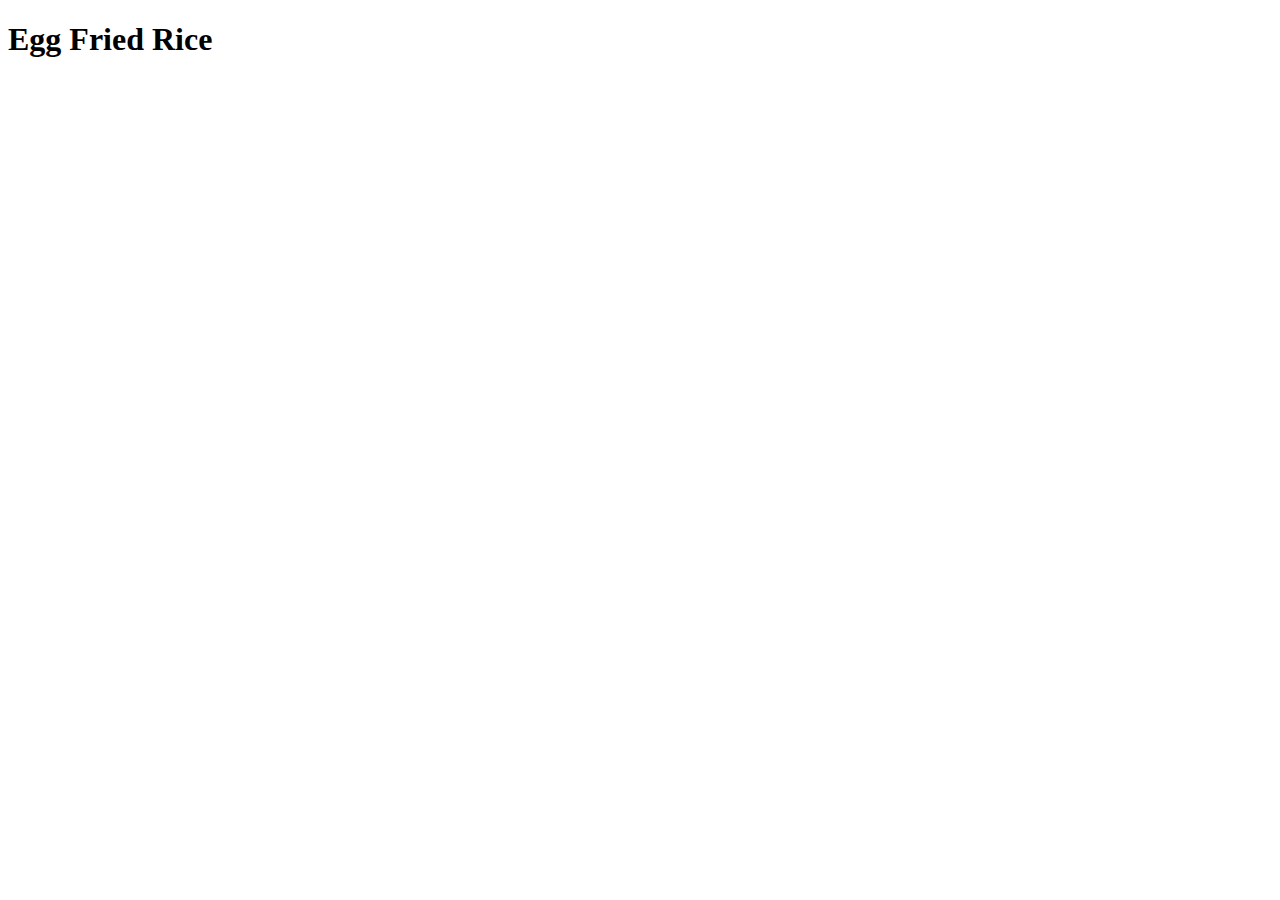
==== recipes/egg-fried-rice.html @ ce42a7ac "Add a new page egg-fried-rice in recipes and a link to it in index.html" ====
<!DOCTYPE html>
<html lang="en">
  <head>
    <meta charset="UTF-8" />
    <meta http-equiv="X-UA-Compatible" content="IE=edge" />
    <meta name="viewport" content="width=device-width, initial-scale=1.0" />
    <title>Egg Fried Rice</title>
  </head>

  <body>
    <h1>Egg Fried Rice</h1>
  </body>
</html>
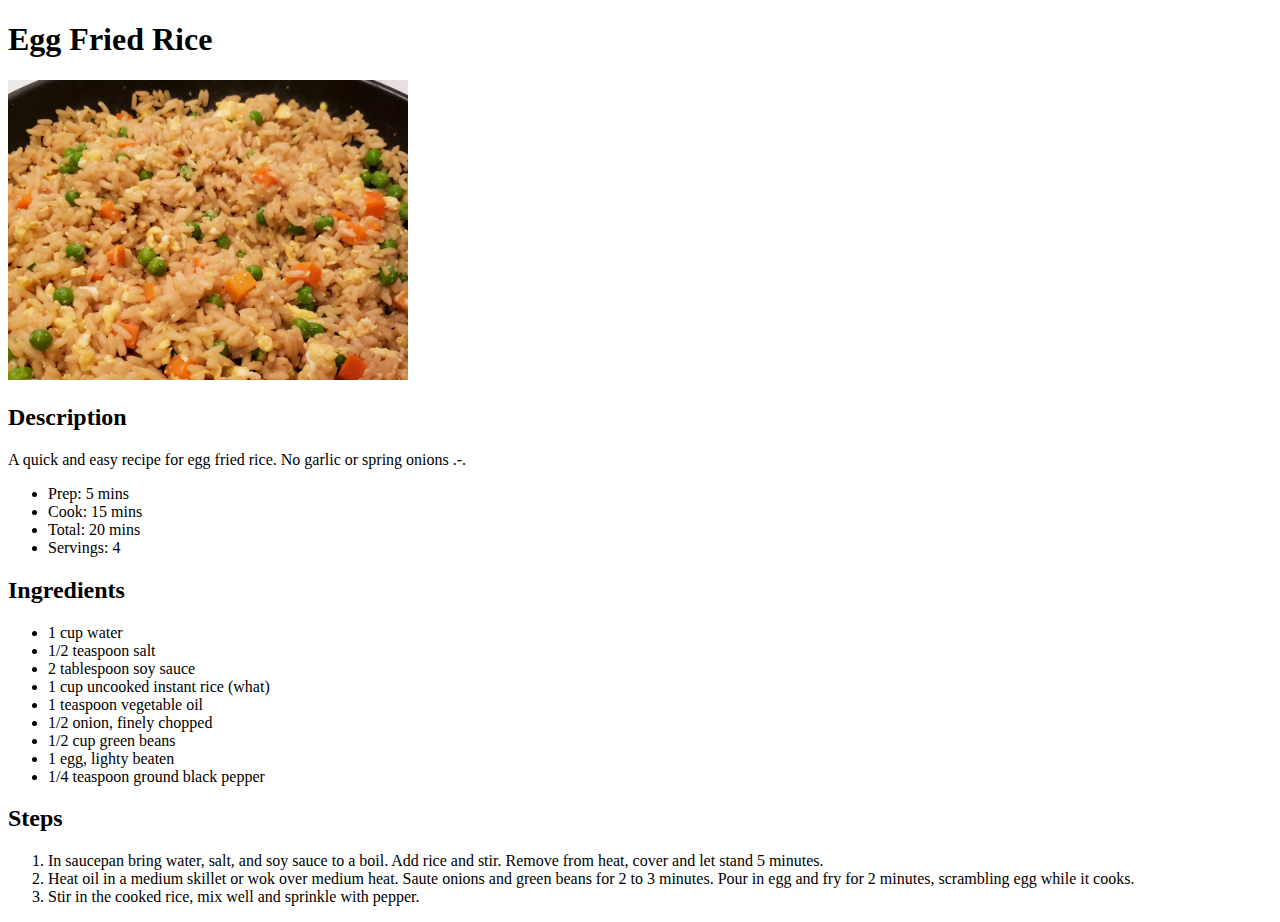
==== commit 47db439e: "Populate egg-fried-rice.html and add egg-fried-rice.webp." ====
--- a/recipes/egg-fried-rice.html
+++ b/recipes/egg-fried-rice.html
@@ -9,5 +9,48 @@
 
   <body>
     <h1>Egg Fried Rice</h1>
+    <img
+      src="../images/egg-fried-rice.webp"
+      alt="Egg Fried Rice"
+      width="400px"
+    />
+
+    <h2>Description</h2>
+    <p>
+      A quick and easy recipe for egg fried rice. No garlic or spring onions .-.
+    </p>
+    <ul>
+      <li>Prep: 5 mins</li>
+      <li>Cook: 15 mins</li>
+      <li>Total: 20 mins</li>
+      <li>Servings: 4</li>
+    </ul>
+
+    <h2>Ingredients</h2>
+    <ul>
+      <li>1 cup water</li>
+      <li>1/2 teaspoon salt</li>
+      <li>2 tablespoon soy sauce</li>
+      <li>1 cup uncooked instant rice (what)</li>
+      <li>1 teaspoon vegetable oil</li>
+      <li>1/2 onion, finely chopped</li>
+      <li>1/2 cup green beans</li>
+      <li>1 egg, lighty beaten</li>
+      <li>1/4 teaspoon ground black pepper</li>
+    </ul>
+
+    <h2>Steps</h2>
+    <ol>
+      <li>
+        In saucepan bring water, salt, and soy sauce to a boil. Add rice and
+        stir. Remove from heat, cover and let stand 5 minutes.
+      </li>
+      <li>
+        Heat oil in a medium skillet or wok over medium heat. Saute onions and
+        green beans for 2 to 3 minutes. Pour in egg and fry for 2 minutes,
+        scrambling egg while it cooks.
+      </li>
+      <li>Stir in the cooked rice, mix well and sprinkle with pepper.</li>
+    </ol>
   </body>
 </html>
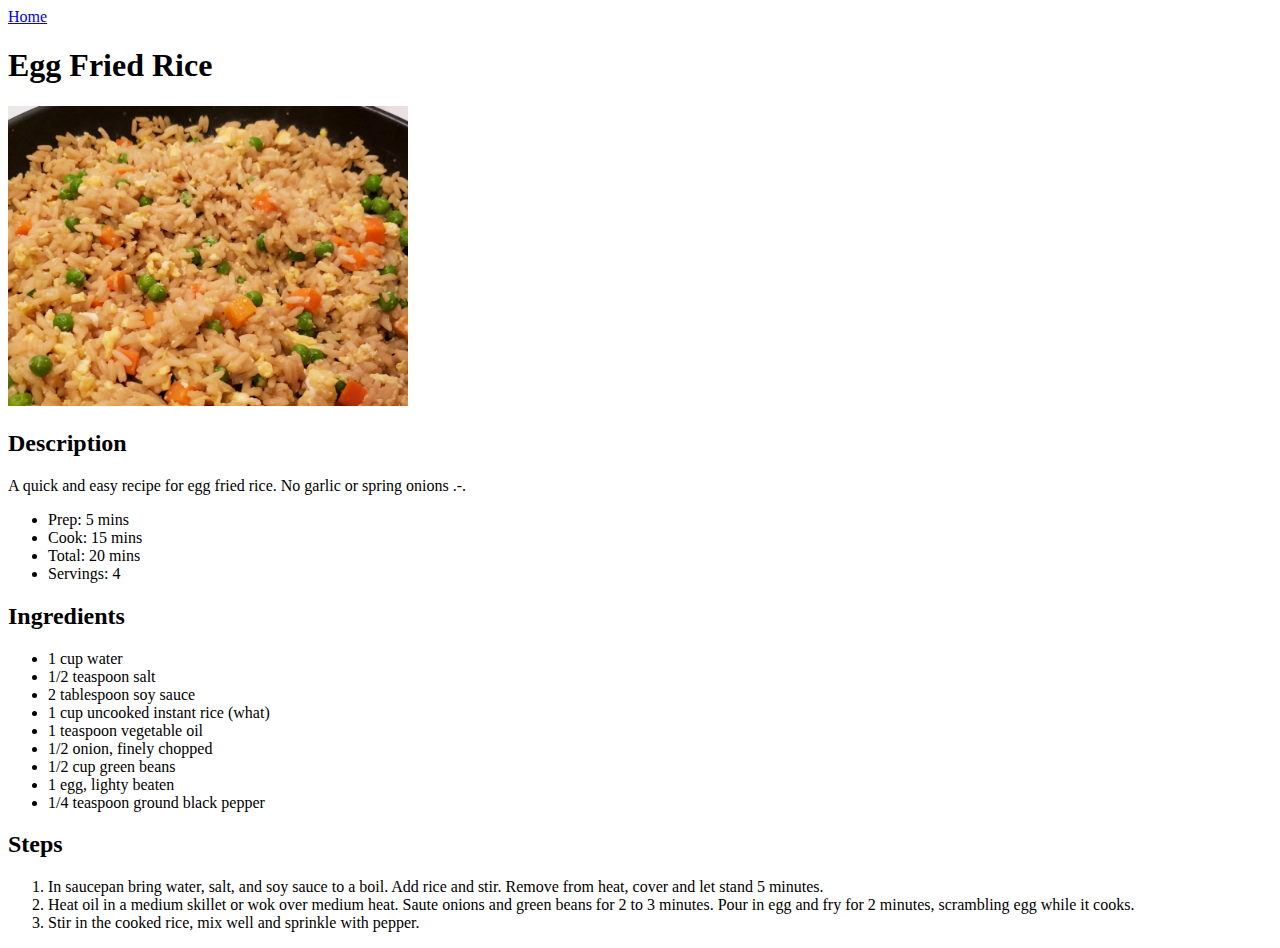
==== commit 1c1cb8a9: "Add <header>s with links to index.html in each recipe page" ====
--- a/recipes/egg-fried-rice.html
+++ b/recipes/egg-fried-rice.html
@@ -8,6 +8,8 @@
   </head>
 
   <body>
+    <header><a href="../index.html">Home</a></header>
+
     <h1>Egg Fried Rice</h1>
     <img
       src="../images/egg-fried-rice.webp"
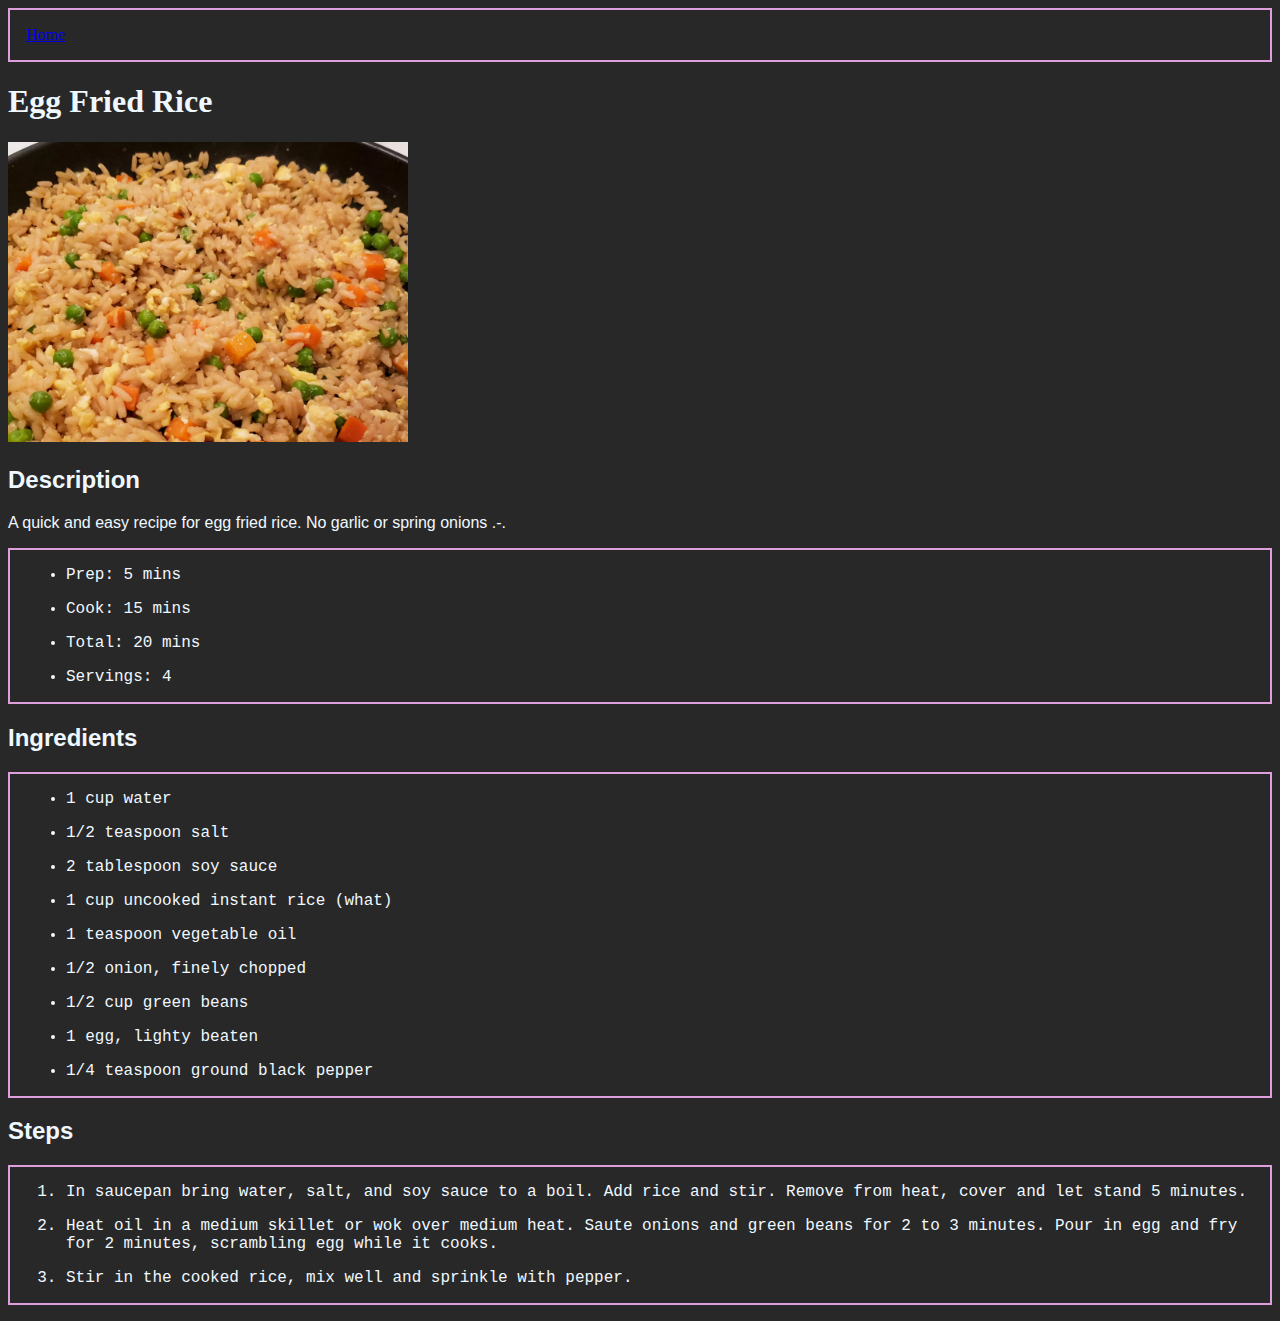
==== commit 93e3cbb0: "Add global.css and <link>s to it in each page" ====
--- a/recipes/egg-fried-rice.html
+++ b/recipes/egg-fried-rice.html
@@ -5,6 +5,7 @@
     <meta http-equiv="X-UA-Compatible" content="IE=edge" />
     <meta name="viewport" content="width=device-width, initial-scale=1.0" />
     <title>Egg Fried Rice</title>
+    <link rel="stylesheet" href="../css/global.css" />
   </head>
 
   <body>
--- a/css/global.css
+++ b/css/global.css
@@ -0,0 +1,28 @@
+body {
+  background-color: rgb(40, 40, 40);
+  color: aliceblue;
+}
+
+h1 {
+  font-family: Georgia, "Times New Roman", serif;
+}
+
+h2,
+p {
+  font-family: Helvetica, Arial, sans-serif;
+}
+
+header,
+ul,
+ol {
+  border: 2px solid plum;
+}
+
+header {
+  padding: 1em;
+}
+
+li {
+  margin: 1em;
+  font-family: "Courier New", Courier, monospace;
+}
